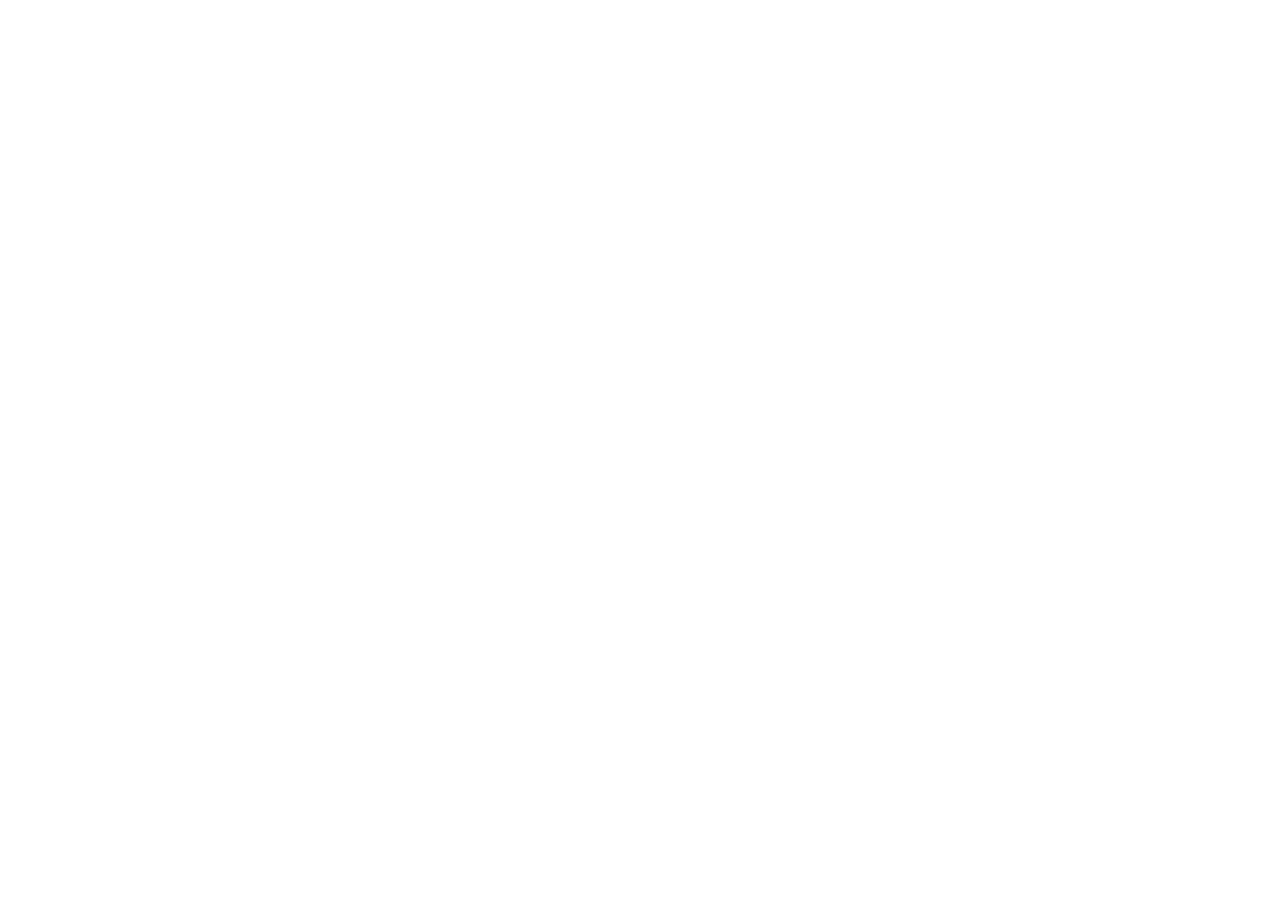
==== index.html @ 87bc19a7 "Add files via upload frontend is commited" ====
<!doctype html>
<html lang="en">
  <head>
    <meta charset="UTF-8" />
    <link rel="icon" type="image/svg+xml" href="/vite.svg" />
    <meta name="viewport" content="width=device-width, initial-scale=1.0" />
    <title>lms-frontend</title>
  </head>
  <body>
    <div id="root"></div>
    <script type="module" src="/src/main.jsx"></script>
  </body>
</html>
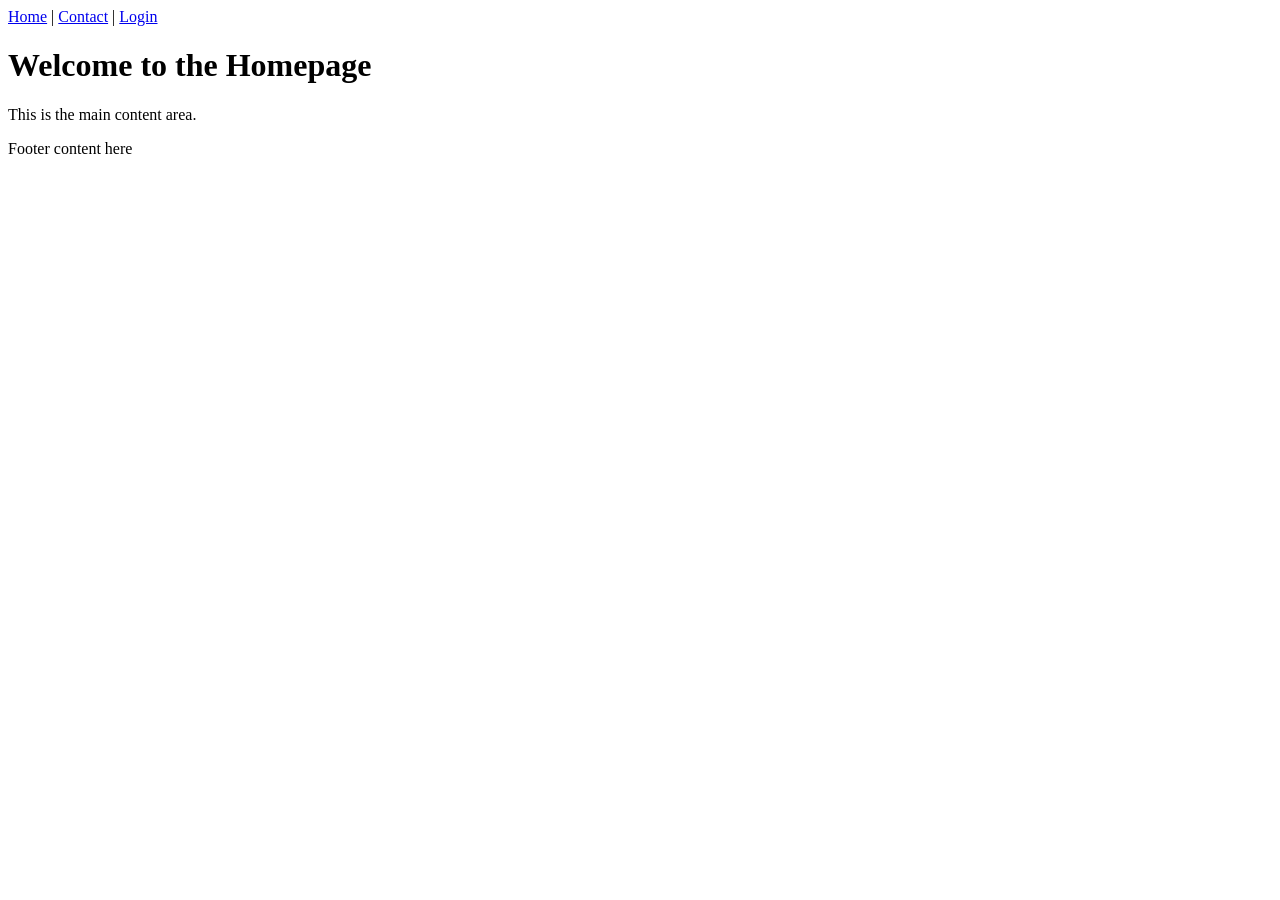
==== commit 0575c0c3: "Add files via upload activity of day 2" ====
--- a/index.html
+++ b/index.html
@@ -1,13 +1,23 @@
-<!doctype html>
-<html lang="en">
-  <head>
-    <meta charset="UTF-8" />
-    <link rel="icon" type="image/svg+xml" href="/vite.svg" />
-    <meta name="viewport" content="width=device-width, initial-scale=1.0" />
-    <title>lms-frontend</title>
-  </head>
-  <body>
-    <div id="root"></div>
-    <script type="module" src="/src/main.jsx"></script>
-  </body>
-</html>
+<!DOCTYPE html>
+<html>
+<head>
+  <title>Homepage</title>
+</head>
+<body>
+  
+  <nav>
+    <a href="index.html">Home</a> |
+    <a href="contact.html">Contact</a> |
+    <a href="login.html">Login</a>
+  </nav>
+
+  <!-- Main Content -->
+  <h1>Welcome to the Homepage</h1>
+  <p>This is the main content area.</p>
+
+  <!-- Footer -->
+  <footer>
+    <p>Footer content here</p>
+  </footer>
+</body>
+</html>
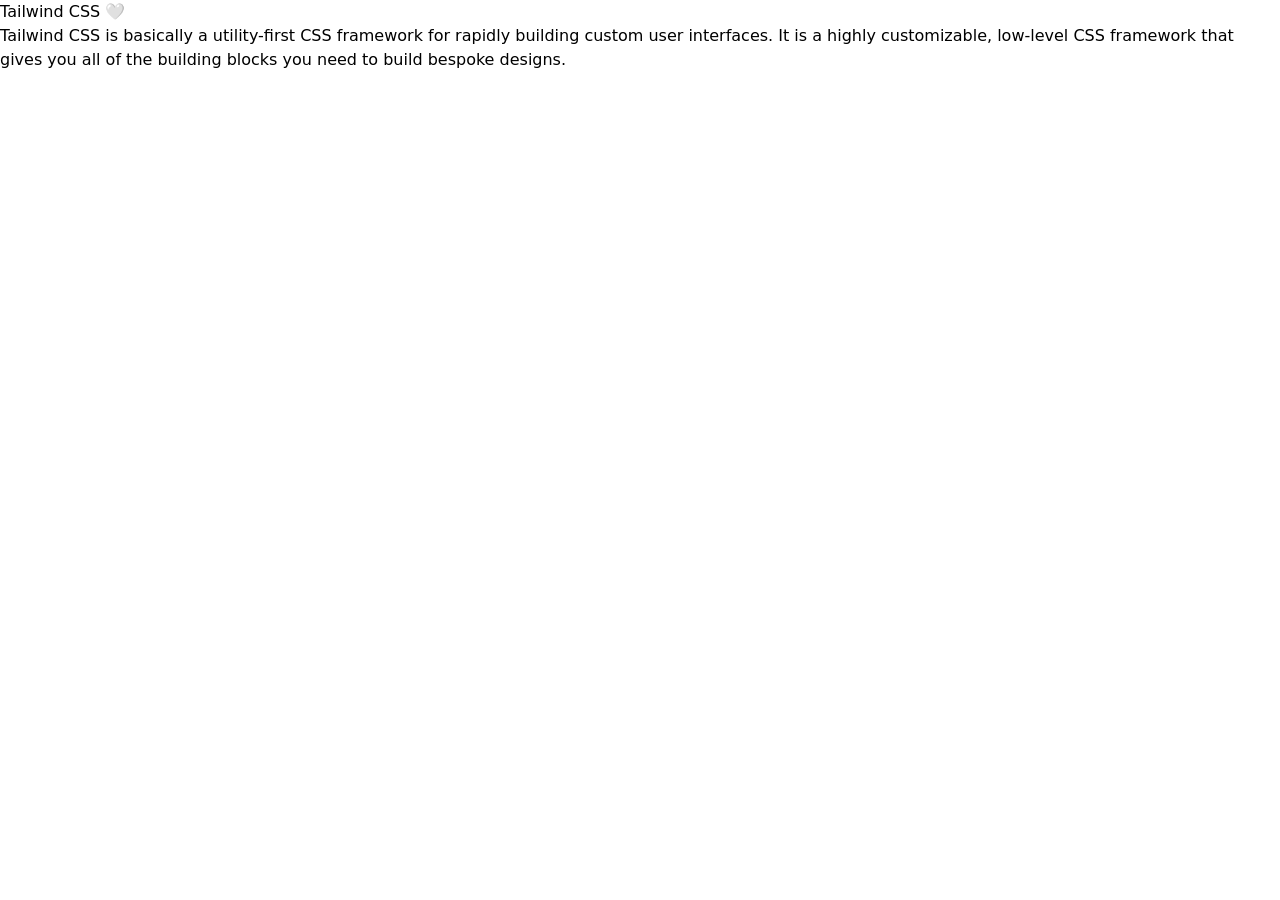
==== commit 4536c33e: "Add files via upload activity of day 3" ====
--- a/index.html
+++ b/index.html
@@ -1,23 +1,26 @@
 <!DOCTYPE html>
-<html>
+<html lang="en">
 <head>
-  <title>Homepage</title>
+    <meta charset="UTF-8">
+    <meta name="viewport" content="width=device-width, initial-scale=1.0">
+    <title>Document</title>
+    <link rel="stylesheet" href="./output.css">
 </head>
 <body>
-  
-  <nav>
-    <a href="index.html">Home</a> |
-    <a href="contact.html">Contact</a> |
-    <a href="login.html">Login</a>
-  </nav>
+   <link rel="stylesheet" href="./output.css">
+<div class="w-1/2 m-6 p-6 bg-purple-100 rounded-xl shadow-md border-t-2 border-purple-900">
+  <h1 class="text-3xl font-bold">
+    Tailwind CSS 🤍
+  </h1>
 
-  <!-- Main Content -->
-  <h1>Welcome to the Homepage</h1>
-  <p>This is the main content area.</p>
+  <p class="text-lg font-medium leading-6 text-gray-800 mt-2">
+    Tailwind CSS is basically a utility-first CSS framework for 
+    rapidly building custom user interfaces. It is a highly 
+    customizable, low-level CSS framework that gives you all of the 
+    building blocks you need to build bespoke designs.
+  </p>
+</div>
 
-  <!-- Footer -->
-  <footer>
-    <p>Footer content here</p>
-  </footer>
+
 </body>
-</html>
+</html>
--- a/output.css
+++ b/output.css
@@ -0,0 +1,569 @@
+*, ::before, ::after {
+  --tw-border-spacing-x: 0;
+  --tw-border-spacing-y: 0;
+  --tw-translate-x: 0;
+  --tw-translate-y: 0;
+  --tw-rotate: 0;
+  --tw-skew-x: 0;
+  --tw-skew-y: 0;
+  --tw-scale-x: 1;
+  --tw-scale-y: 1;
+  --tw-pan-x:  ;
+  --tw-pan-y:  ;
+  --tw-pinch-zoom:  ;
+  --tw-scroll-snap-strictness: proximity;
+  --tw-gradient-from-position:  ;
+  --tw-gradient-via-position:  ;
+  --tw-gradient-to-position:  ;
+  --tw-ordinal:  ;
+  --tw-slashed-zero:  ;
+  --tw-numeric-figure:  ;
+  --tw-numeric-spacing:  ;
+  --tw-numeric-fraction:  ;
+  --tw-ring-inset:  ;
+  --tw-ring-offset-width: 0px;
+  --tw-ring-offset-color: #fff;
+  --tw-ring-color: rgb(59 130 246 / 0.5);
+  --tw-ring-offset-shadow: 0 0 #0000;
+  --tw-ring-shadow: 0 0 #0000;
+  --tw-shadow: 0 0 #0000;
+  --tw-shadow-colored: 0 0 #0000;
+  --tw-blur:  ;
+  --tw-brightness:  ;
+  --tw-contrast:  ;
+  --tw-grayscale:  ;
+  --tw-hue-rotate:  ;
+  --tw-invert:  ;
+  --tw-saturate:  ;
+  --tw-sepia:  ;
+  --tw-drop-shadow:  ;
+  --tw-backdrop-blur:  ;
+  --tw-backdrop-brightness:  ;
+  --tw-backdrop-contrast:  ;
+  --tw-backdrop-grayscale:  ;
+  --tw-backdrop-hue-rotate:  ;
+  --tw-backdrop-invert:  ;
+  --tw-backdrop-opacity:  ;
+  --tw-backdrop-saturate:  ;
+  --tw-backdrop-sepia:  ;
+  --tw-contain-size:  ;
+  --tw-contain-layout:  ;
+  --tw-contain-paint:  ;
+  --tw-contain-style:  ;
+}
+
+::backdrop {
+  --tw-border-spacing-x: 0;
+  --tw-border-spacing-y: 0;
+  --tw-translate-x: 0;
+  --tw-translate-y: 0;
+  --tw-rotate: 0;
+  --tw-skew-x: 0;
+  --tw-skew-y: 0;
+  --tw-scale-x: 1;
+  --tw-scale-y: 1;
+  --tw-pan-x:  ;
+  --tw-pan-y:  ;
+  --tw-pinch-zoom:  ;
+  --tw-scroll-snap-strictness: proximity;
+  --tw-gradient-from-position:  ;
+  --tw-gradient-via-position:  ;
+  --tw-gradient-to-position:  ;
+  --tw-ordinal:  ;
+  --tw-slashed-zero:  ;
+  --tw-numeric-figure:  ;
+  --tw-numeric-spacing:  ;
+  --tw-numeric-fraction:  ;
+  --tw-ring-inset:  ;
+  --tw-ring-offset-width: 0px;
+  --tw-ring-offset-color: #fff;
+  --tw-ring-color: rgb(59 130 246 / 0.5);
+  --tw-ring-offset-shadow: 0 0 #0000;
+  --tw-ring-shadow: 0 0 #0000;
+  --tw-shadow: 0 0 #0000;
+  --tw-shadow-colored: 0 0 #0000;
+  --tw-blur:  ;
+  --tw-brightness:  ;
+  --tw-contrast:  ;
+  --tw-grayscale:  ;
+  --tw-hue-rotate:  ;
+  --tw-invert:  ;
+  --tw-saturate:  ;
+  --tw-sepia:  ;
+  --tw-drop-shadow:  ;
+  --tw-backdrop-blur:  ;
+  --tw-backdrop-brightness:  ;
+  --tw-backdrop-contrast:  ;
+  --tw-backdrop-grayscale:  ;
+  --tw-backdrop-hue-rotate:  ;
+  --tw-backdrop-invert:  ;
+  --tw-backdrop-opacity:  ;
+  --tw-backdrop-saturate:  ;
+  --tw-backdrop-sepia:  ;
+  --tw-contain-size:  ;
+  --tw-contain-layout:  ;
+  --tw-contain-paint:  ;
+  --tw-contain-style:  ;
+}
+
+/*
+! tailwindcss v3.4.18 | MIT License | https://tailwindcss.com
+*/
+
+/*
+1. Prevent padding and border from affecting element width. (https://github.com/mozdevs/cssremedy/issues/4)
+2. Allow adding a border to an element by just adding a border-width. (https://github.com/tailwindcss/tailwindcss/pull/116)
+*/
+
+*,
+::before,
+::after {
+  box-sizing: border-box;
+  /* 1 */
+  border-width: 0;
+  /* 2 */
+  border-style: solid;
+  /* 2 */
+  border-color: #e5e7eb;
+  /* 2 */
+}
+
+::before,
+::after {
+  --tw-content: '';
+}
+
+/*
+1. Use a consistent sensible line-height in all browsers.
+2. Prevent adjustments of font size after orientation changes in iOS.
+3. Use a more readable tab size.
+4. Use the user's configured `sans` font-family by default.
+5. Use the user's configured `sans` font-feature-settings by default.
+6. Use the user's configured `sans` font-variation-settings by default.
+7. Disable tap highlights on iOS
+*/
+
+html,
+:host {
+  line-height: 1.5;
+  /* 1 */
+  -webkit-text-size-adjust: 100%;
+  /* 2 */
+  -moz-tab-size: 4;
+  /* 3 */
+  -o-tab-size: 4;
+     tab-size: 4;
+  /* 3 */
+  font-family: ui-sans-serif, system-ui, sans-serif, "Apple Color Emoji", "Segoe UI Emoji", "Segoe UI Symbol", "Noto Color Emoji";
+  /* 4 */
+  font-feature-settings: normal;
+  /* 5 */
+  font-variation-settings: normal;
+  /* 6 */
+  -webkit-tap-highlight-color: transparent;
+  /* 7 */
+}
+
+/*
+1. Remove the margin in all browsers.
+2. Inherit line-height from `html` so users can set them as a class directly on the `html` element.
+*/
+
+body {
+  margin: 0;
+  /* 1 */
+  line-height: inherit;
+  /* 2 */
+}
+
+/*
+1. Add the correct height in Firefox.
+2. Correct the inheritance of border color in Firefox. (https://bugzilla.mozilla.org/show_bug.cgi?id=190655)
+3. Ensure horizontal rules are visible by default.
+*/
+
+hr {
+  height: 0;
+  /* 1 */
+  color: inherit;
+  /* 2 */
+  border-top-width: 1px;
+  /* 3 */
+}
+
+/*
+Add the correct text decoration in Chrome, Edge, and Safari.
+*/
+
+abbr:where([title]) {
+  -webkit-text-decoration: underline dotted;
+          text-decoration: underline dotted;
+}
+
+/*
+Remove the default font size and weight for headings.
+*/
+
+h1,
+h2,
+h3,
+h4,
+h5,
+h6 {
+  font-size: inherit;
+  font-weight: inherit;
+}
+
+/*
+Reset links to optimize for opt-in styling instead of opt-out.
+*/
+
+a {
+  color: inherit;
+  text-decoration: inherit;
+}
+
+/*
+Add the correct font weight in Edge and Safari.
+*/
+
+b,
+strong {
+  font-weight: bolder;
+}
+
+/*
+1. Use the user's configured `mono` font-family by default.
+2. Use the user's configured `mono` font-feature-settings by default.
+3. Use the user's configured `mono` font-variation-settings by default.
+4. Correct the odd `em` font sizing in all browsers.
+*/
+
+code,
+kbd,
+samp,
+pre {
+  font-family: ui-monospace, SFMono-Regular, Menlo, Monaco, Consolas, "Liberation Mono", "Courier New", monospace;
+  /* 1 */
+  font-feature-settings: normal;
+  /* 2 */
+  font-variation-settings: normal;
+  /* 3 */
+  font-size: 1em;
+  /* 4 */
+}
+
+/*
+Add the correct font size in all browsers.
+*/
+
+small {
+  font-size: 80%;
+}
+
+/*
+Prevent `sub` and `sup` elements from affecting the line height in all browsers.
+*/
+
+sub,
+sup {
+  font-size: 75%;
+  line-height: 0;
+  position: relative;
+  vertical-align: baseline;
+}
+
+sub {
+  bottom: -0.25em;
+}
+
+sup {
+  top: -0.5em;
+}
+
+/*
+1. Remove text indentation from table contents in Chrome and Safari. (https://bugs.chromium.org/p/chromium/issues/detail?id=999088, https://bugs.webkit.org/show_bug.cgi?id=201297)
+2. Correct table border color inheritance in all Chrome and Safari. (https://bugs.chromium.org/p/chromium/issues/detail?id=935729, https://bugs.webkit.org/show_bug.cgi?id=195016)
+3. Remove gaps between table borders by default.
+*/
+
+table {
+  text-indent: 0;
+  /* 1 */
+  border-color: inherit;
+  /* 2 */
+  border-collapse: collapse;
+  /* 3 */
+}
+
+/*
+1. Change the font styles in all browsers.
+2. Remove the margin in Firefox and Safari.
+3. Remove default padding in all browsers.
+*/
+
+button,
+input,
+optgroup,
+select,
+textarea {
+  font-family: inherit;
+  /* 1 */
+  font-feature-settings: inherit;
+  /* 1 */
+  font-variation-settings: inherit;
+  /* 1 */
+  font-size: 100%;
+  /* 1 */
+  font-weight: inherit;
+  /* 1 */
+  line-height: inherit;
+  /* 1 */
+  letter-spacing: inherit;
+  /* 1 */
+  color: inherit;
+  /* 1 */
+  margin: 0;
+  /* 2 */
+  padding: 0;
+  /* 3 */
+}
+
+/*
+Remove the inheritance of text transform in Edge and Firefox.
+*/
+
+button,
+select {
+  text-transform: none;
+}
+
+/*
+1. Correct the inability to style clickable types in iOS and Safari.
+2. Remove default button styles.
+*/
+
+button,
+input:where([type='button']),
+input:where([type='reset']),
+input:where([type='submit']) {
+  -webkit-appearance: button;
+  /* 1 */
+  background-color: transparent;
+  /* 2 */
+  background-image: none;
+  /* 2 */
+}
+
+/*
+Use the modern Firefox focus style for all focusable elements.
+*/
+
+:-moz-focusring {
+  outline: auto;
+}
+
+/*
+Remove the additional `:invalid` styles in Firefox. (https://github.com/mozilla/gecko-dev/blob/2f9eacd9d3d995c937b4251a5557d95d494c9be1/layout/style/res/forms.css#L728-L737)
+*/
+
+:-moz-ui-invalid {
+  box-shadow: none;
+}
+
+/*
+Add the correct vertical alignment in Chrome and Firefox.
+*/
+
+progress {
+  vertical-align: baseline;
+}
+
+/*
+Correct the cursor style of increment and decrement buttons in Safari.
+*/
+
+::-webkit-inner-spin-button,
+::-webkit-outer-spin-button {
+  height: auto;
+}
+
+/*
+1. Correct the odd appearance in Chrome and Safari.
+2. Correct the outline style in Safari.
+*/
+
+[type='search'] {
+  -webkit-appearance: textfield;
+  /* 1 */
+  outline-offset: -2px;
+  /* 2 */
+}
+
+/*
+Remove the inner padding in Chrome and Safari on macOS.
+*/
+
+::-webkit-search-decoration {
+  -webkit-appearance: none;
+}
+
+/*
+1. Correct the inability to style clickable types in iOS and Safari.
+2. Change font properties to `inherit` in Safari.
+*/
+
+::-webkit-file-upload-button {
+  -webkit-appearance: button;
+  /* 1 */
+  font: inherit;
+  /* 2 */
+}
+
+/*
+Add the correct display in Chrome and Safari.
+*/
+
+summary {
+  display: list-item;
+}
+
+/*
+Removes the default spacing and border for appropriate elements.
+*/
+
+blockquote,
+dl,
+dd,
+h1,
+h2,
+h3,
+h4,
+h5,
+h6,
+hr,
+figure,
+p,
+pre {
+  margin: 0;
+}
+
+fieldset {
+  margin: 0;
+  padding: 0;
+}
+
+legend {
+  padding: 0;
+}
+
+ol,
+ul,
+menu {
+  list-style: none;
+  margin: 0;
+  padding: 0;
+}
+
+/*
+Reset default styling for dialogs.
+*/
+
+dialog {
+  padding: 0;
+}
+
+/*
+Prevent resizing textareas horizontally by default.
+*/
+
+textarea {
+  resize: vertical;
+}
+
+/*
+1. Reset the default placeholder opacity in Firefox. (https://github.com/tailwindlabs/tailwindcss/issues/3300)
+2. Set the default placeholder color to the user's configured gray 400 color.
+*/
+
+input::-moz-placeholder, textarea::-moz-placeholder {
+  opacity: 1;
+  /* 1 */
+  color: #9ca3af;
+  /* 2 */
+}
+
+input::placeholder,
+textarea::placeholder {
+  opacity: 1;
+  /* 1 */
+  color: #9ca3af;
+  /* 2 */
+}
+
+/*
+Set the default cursor for buttons.
+*/
+
+button,
+[role="button"] {
+  cursor: pointer;
+}
+
+/*
+Make sure disabled buttons don't get the pointer cursor.
+*/
+
+:disabled {
+  cursor: default;
+}
+
+/*
+1. Make replaced elements `display: block` by default. (https://github.com/mozdevs/cssremedy/issues/14)
+2. Add `vertical-align: middle` to align replaced elements more sensibly by default. (https://github.com/jensimmons/cssremedy/issues/14#issuecomment-634934210)
+   This can trigger a poorly considered lint error in some tools but is included by design.
+*/
+
+img,
+svg,
+video,
+canvas,
+audio,
+iframe,
+embed,
+object {
+  display: block;
+  /* 1 */
+  vertical-align: middle;
+  /* 2 */
+}
+
+/*
+Constrain images and videos to the parent width and preserve their intrinsic aspect ratio. (https://github.com/mozdevs/cssremedy/issues/14)
+*/
+
+img,
+video {
+  max-width: 100%;
+  height: auto;
+}
+
+/* Make elements with the HTML hidden attribute stay hidden by default */
+
+[hidden]:where(:not([hidden="until-found"])) {
+  display: none;
+}
+
+.font-extrabold {
+  font-weight: 800;
+}
+
+.text-pink-800 {
+  --tw-text-opacity: 1;
+  color: rgb(157 23 77 / var(--tw-text-opacity, 1));
+}
+
+.text-rose-950 {
+  --tw-text-opacity: 1;
+  color: rgb(76 5 25 / var(--tw-text-opacity, 1));
+}
--- a/output.css
+++ b/output.css
@@ -0,0 +1,569 @@
+*, ::before, ::after {
+  --tw-border-spacing-x: 0;
+  --tw-border-spacing-y: 0;
+  --tw-translate-x: 0;
+  --tw-translate-y: 0;
+  --tw-rotate: 0;
+  --tw-skew-x: 0;
+  --tw-skew-y: 0;
+  --tw-scale-x: 1;
+  --tw-scale-y: 1;
+  --tw-pan-x:  ;
+  --tw-pan-y:  ;
+  --tw-pinch-zoom:  ;
+  --tw-scroll-snap-strictness: proximity;
+  --tw-gradient-from-position:  ;
+  --tw-gradient-via-position:  ;
+  --tw-gradient-to-position:  ;
+  --tw-ordinal:  ;
+  --tw-slashed-zero:  ;
+  --tw-numeric-figure:  ;
+  --tw-numeric-spacing:  ;
+  --tw-numeric-fraction:  ;
+  --tw-ring-inset:  ;
+  --tw-ring-offset-width: 0px;
+  --tw-ring-offset-color: #fff;
+  --tw-ring-color: rgb(59 130 246 / 0.5);
+  --tw-ring-offset-shadow: 0 0 #0000;
+  --tw-ring-shadow: 0 0 #0000;
+  --tw-shadow: 0 0 #0000;
+  --tw-shadow-colored: 0 0 #0000;
+  --tw-blur:  ;
+  --tw-brightness:  ;
+  --tw-contrast:  ;
+  --tw-grayscale:  ;
+  --tw-hue-rotate:  ;
+  --tw-invert:  ;
+  --tw-saturate:  ;
+  --tw-sepia:  ;
+  --tw-drop-shadow:  ;
+  --tw-backdrop-blur:  ;
+  --tw-backdrop-brightness:  ;
+  --tw-backdrop-contrast:  ;
+  --tw-backdrop-grayscale:  ;
+  --tw-backdrop-hue-rotate:  ;
+  --tw-backdrop-invert:  ;
+  --tw-backdrop-opacity:  ;
+  --tw-backdrop-saturate:  ;
+  --tw-backdrop-sepia:  ;
+  --tw-contain-size:  ;
+  --tw-contain-layout:  ;
+  --tw-contain-paint:  ;
+  --tw-contain-style:  ;
+}
+
+::backdrop {
+  --tw-border-spacing-x: 0;
+  --tw-border-spacing-y: 0;
+  --tw-translate-x: 0;
+  --tw-translate-y: 0;
+  --tw-rotate: 0;
+  --tw-skew-x: 0;
+  --tw-skew-y: 0;
+  --tw-scale-x: 1;
+  --tw-scale-y: 1;
+  --tw-pan-x:  ;
+  --tw-pan-y:  ;
+  --tw-pinch-zoom:  ;
+  --tw-scroll-snap-strictness: proximity;
+  --tw-gradient-from-position:  ;
+  --tw-gradient-via-position:  ;
+  --tw-gradient-to-position:  ;
+  --tw-ordinal:  ;
+  --tw-slashed-zero:  ;
+  --tw-numeric-figure:  ;
+  --tw-numeric-spacing:  ;
+  --tw-numeric-fraction:  ;
+  --tw-ring-inset:  ;
+  --tw-ring-offset-width: 0px;
+  --tw-ring-offset-color: #fff;
+  --tw-ring-color: rgb(59 130 246 / 0.5);
+  --tw-ring-offset-shadow: 0 0 #0000;
+  --tw-ring-shadow: 0 0 #0000;
+  --tw-shadow: 0 0 #0000;
+  --tw-shadow-colored: 0 0 #0000;
+  --tw-blur:  ;
+  --tw-brightness:  ;
+  --tw-contrast:  ;
+  --tw-grayscale:  ;
+  --tw-hue-rotate:  ;
+  --tw-invert:  ;
+  --tw-saturate:  ;
+  --tw-sepia:  ;
+  --tw-drop-shadow:  ;
+  --tw-backdrop-blur:  ;
+  --tw-backdrop-brightness:  ;
+  --tw-backdrop-contrast:  ;
+  --tw-backdrop-grayscale:  ;
+  --tw-backdrop-hue-rotate:  ;
+  --tw-backdrop-invert:  ;
+  --tw-backdrop-opacity:  ;
+  --tw-backdrop-saturate:  ;
+  --tw-backdrop-sepia:  ;
+  --tw-contain-size:  ;
+  --tw-contain-layout:  ;
+  --tw-contain-paint:  ;
+  --tw-contain-style:  ;
+}
+
+/*
+! tailwindcss v3.4.18 | MIT License | https://tailwindcss.com
+*/
+
+/*
+1. Prevent padding and border from affecting element width. (https://github.com/mozdevs/cssremedy/issues/4)
+2. Allow adding a border to an element by just adding a border-width. (https://github.com/tailwindcss/tailwindcss/pull/116)
+*/
+
+*,
+::before,
+::after {
+  box-sizing: border-box;
+  /* 1 */
+  border-width: 0;
+  /* 2 */
+  border-style: solid;
+  /* 2 */
+  border-color: #e5e7eb;
+  /* 2 */
+}
+
+::before,
+::after {
+  --tw-content: '';
+}
+
+/*
+1. Use a consistent sensible line-height in all browsers.
+2. Prevent adjustments of font size after orientation changes in iOS.
+3. Use a more readable tab size.
+4. Use the user's configured `sans` font-family by default.
+5. Use the user's configured `sans` font-feature-settings by default.
+6. Use the user's configured `sans` font-variation-settings by default.
+7. Disable tap highlights on iOS
+*/
+
+html,
+:host {
+  line-height: 1.5;
+  /* 1 */
+  -webkit-text-size-adjust: 100%;
+  /* 2 */
+  -moz-tab-size: 4;
+  /* 3 */
+  -o-tab-size: 4;
+     tab-size: 4;
+  /* 3 */
+  font-family: ui-sans-serif, system-ui, sans-serif, "Apple Color Emoji", "Segoe UI Emoji", "Segoe UI Symbol", "Noto Color Emoji";
+  /* 4 */
+  font-feature-settings: normal;
+  /* 5 */
+  font-variation-settings: normal;
+  /* 6 */
+  -webkit-tap-highlight-color: transparent;
+  /* 7 */
+}
+
+/*
+1. Remove the margin in all browsers.
+2. Inherit line-height from `html` so users can set them as a class directly on the `html` element.
+*/
+
+body {
+  margin: 0;
+  /* 1 */
+  line-height: inherit;
+  /* 2 */
+}
+
+/*
+1. Add the correct height in Firefox.
+2. Correct the inheritance of border color in Firefox. (https://bugzilla.mozilla.org/show_bug.cgi?id=190655)
+3. Ensure horizontal rules are visible by default.
+*/
+
+hr {
+  height: 0;
+  /* 1 */
+  color: inherit;
+  /* 2 */
+  border-top-width: 1px;
+  /* 3 */
+}
+
+/*
+Add the correct text decoration in Chrome, Edge, and Safari.
+*/
+
+abbr:where([title]) {
+  -webkit-text-decoration: underline dotted;
+          text-decoration: underline dotted;
+}
+
+/*
+Remove the default font size and weight for headings.
+*/
+
+h1,
+h2,
+h3,
+h4,
+h5,
+h6 {
+  font-size: inherit;
+  font-weight: inherit;
+}
+
+/*
+Reset links to optimize for opt-in styling instead of opt-out.
+*/
+
+a {
+  color: inherit;
+  text-decoration: inherit;
+}
+
+/*
+Add the correct font weight in Edge and Safari.
+*/
+
+b,
+strong {
+  font-weight: bolder;
+}
+
+/*
+1. Use the user's configured `mono` font-family by default.
+2. Use the user's configured `mono` font-feature-settings by default.
+3. Use the user's configured `mono` font-variation-settings by default.
+4. Correct the odd `em` font sizing in all browsers.
+*/
+
+code,
+kbd,
+samp,
+pre {
+  font-family: ui-monospace, SFMono-Regular, Menlo, Monaco, Consolas, "Liberation Mono", "Courier New", monospace;
+  /* 1 */
+  font-feature-settings: normal;
+  /* 2 */
+  font-variation-settings: normal;
+  /* 3 */
+  font-size: 1em;
+  /* 4 */
+}
+
+/*
+Add the correct font size in all browsers.
+*/
+
+small {
+  font-size: 80%;
+}
+
+/*
+Prevent `sub` and `sup` elements from affecting the line height in all browsers.
+*/
+
+sub,
+sup {
+  font-size: 75%;
+  line-height: 0;
+  position: relative;
+  vertical-align: baseline;
+}
+
+sub {
+  bottom: -0.25em;
+}
+
+sup {
+  top: -0.5em;
+}
+
+/*
+1. Remove text indentation from table contents in Chrome and Safari. (https://bugs.chromium.org/p/chromium/issues/detail?id=999088, https://bugs.webkit.org/show_bug.cgi?id=201297)
+2. Correct table border color inheritance in all Chrome and Safari. (https://bugs.chromium.org/p/chromium/issues/detail?id=935729, https://bugs.webkit.org/show_bug.cgi?id=195016)
+3. Remove gaps between table borders by default.
+*/
+
+table {
+  text-indent: 0;
+  /* 1 */
+  border-color: inherit;
+  /* 2 */
+  border-collapse: collapse;
+  /* 3 */
+}
+
+/*
+1. Change the font styles in all browsers.
+2. Remove the margin in Firefox and Safari.
+3. Remove default padding in all browsers.
+*/
+
+button,
+input,
+optgroup,
+select,
+textarea {
+  font-family: inherit;
+  /* 1 */
+  font-feature-settings: inherit;
+  /* 1 */
+  font-variation-settings: inherit;
+  /* 1 */
+  font-size: 100%;
+  /* 1 */
+  font-weight: inherit;
+  /* 1 */
+  line-height: inherit;
+  /* 1 */
+  letter-spacing: inherit;
+  /* 1 */
+  color: inherit;
+  /* 1 */
+  margin: 0;
+  /* 2 */
+  padding: 0;
+  /* 3 */
+}
+
+/*
+Remove the inheritance of text transform in Edge and Firefox.
+*/
+
+button,
+select {
+  text-transform: none;
+}
+
+/*
+1. Correct the inability to style clickable types in iOS and Safari.
+2. Remove default button styles.
+*/
+
+button,
+input:where([type='button']),
+input:where([type='reset']),
+input:where([type='submit']) {
+  -webkit-appearance: button;
+  /* 1 */
+  background-color: transparent;
+  /* 2 */
+  background-image: none;
+  /* 2 */
+}
+
+/*
+Use the modern Firefox focus style for all focusable elements.
+*/
+
+:-moz-focusring {
+  outline: auto;
+}
+
+/*
+Remove the additional `:invalid` styles in Firefox. (https://github.com/mozilla/gecko-dev/blob/2f9eacd9d3d995c937b4251a5557d95d494c9be1/layout/style/res/forms.css#L728-L737)
+*/
+
+:-moz-ui-invalid {
+  box-shadow: none;
+}
+
+/*
+Add the correct vertical alignment in Chrome and Firefox.
+*/
+
+progress {
+  vertical-align: baseline;
+}
+
+/*
+Correct the cursor style of increment and decrement buttons in Safari.
+*/
+
+::-webkit-inner-spin-button,
+::-webkit-outer-spin-button {
+  height: auto;
+}
+
+/*
+1. Correct the odd appearance in Chrome and Safari.
+2. Correct the outline style in Safari.
+*/
+
+[type='search'] {
+  -webkit-appearance: textfield;
+  /* 1 */
+  outline-offset: -2px;
+  /* 2 */
+}
+
+/*
+Remove the inner padding in Chrome and Safari on macOS.
+*/
+
+::-webkit-search-decoration {
+  -webkit-appearance: none;
+}
+
+/*
+1. Correct the inability to style clickable types in iOS and Safari.
+2. Change font properties to `inherit` in Safari.
+*/
+
+::-webkit-file-upload-button {
+  -webkit-appearance: button;
+  /* 1 */
+  font: inherit;
+  /* 2 */
+}
+
+/*
+Add the correct display in Chrome and Safari.
+*/
+
+summary {
+  display: list-item;
+}
+
+/*
+Removes the default spacing and border for appropriate elements.
+*/
+
+blockquote,
+dl,
+dd,
+h1,
+h2,
+h3,
+h4,
+h5,
+h6,
+hr,
+figure,
+p,
+pre {
+  margin: 0;
+}
+
+fieldset {
+  margin: 0;
+  padding: 0;
+}
+
+legend {
+  padding: 0;
+}
+
+ol,
+ul,
+menu {
+  list-style: none;
+  margin: 0;
+  padding: 0;
+}
+
+/*
+Reset default styling for dialogs.
+*/
+
+dialog {
+  padding: 0;
+}
+
+/*
+Prevent resizing textareas horizontally by default.
+*/
+
+textarea {
+  resize: vertical;
+}
+
+/*
+1. Reset the default placeholder opacity in Firefox. (https://github.com/tailwindlabs/tailwindcss/issues/3300)
+2. Set the default placeholder color to the user's configured gray 400 color.
+*/
+
+input::-moz-placeholder, textarea::-moz-placeholder {
+  opacity: 1;
+  /* 1 */
+  color: #9ca3af;
+  /* 2 */
+}
+
+input::placeholder,
+textarea::placeholder {
+  opacity: 1;
+  /* 1 */
+  color: #9ca3af;
+  /* 2 */
+}
+
+/*
+Set the default cursor for buttons.
+*/
+
+button,
+[role="button"] {
+  cursor: pointer;
+}
+
+/*
+Make sure disabled buttons don't get the pointer cursor.
+*/
+
+:disabled {
+  cursor: default;
+}
+
+/*
+1. Make replaced elements `display: block` by default. (https://github.com/mozdevs/cssremedy/issues/14)
+2. Add `vertical-align: middle` to align replaced elements more sensibly by default. (https://github.com/jensimmons/cssremedy/issues/14#issuecomment-634934210)
+   This can trigger a poorly considered lint error in some tools but is included by design.
+*/
+
+img,
+svg,
+video,
+canvas,
+audio,
+iframe,
+embed,
+object {
+  display: block;
+  /* 1 */
+  vertical-align: middle;
+  /* 2 */
+}
+
+/*
+Constrain images and videos to the parent width and preserve their intrinsic aspect ratio. (https://github.com/mozdevs/cssremedy/issues/14)
+*/
+
+img,
+video {
+  max-width: 100%;
+  height: auto;
+}
+
+/* Make elements with the HTML hidden attribute stay hidden by default */
+
+[hidden]:where(:not([hidden="until-found"])) {
+  display: none;
+}
+
+.font-extrabold {
+  font-weight: 800;
+}
+
+.text-pink-800 {
+  --tw-text-opacity: 1;
+  color: rgb(157 23 77 / var(--tw-text-opacity, 1));
+}
+
+.text-rose-950 {
+  --tw-text-opacity: 1;
+  color: rgb(76 5 25 / var(--tw-text-opacity, 1));
+}
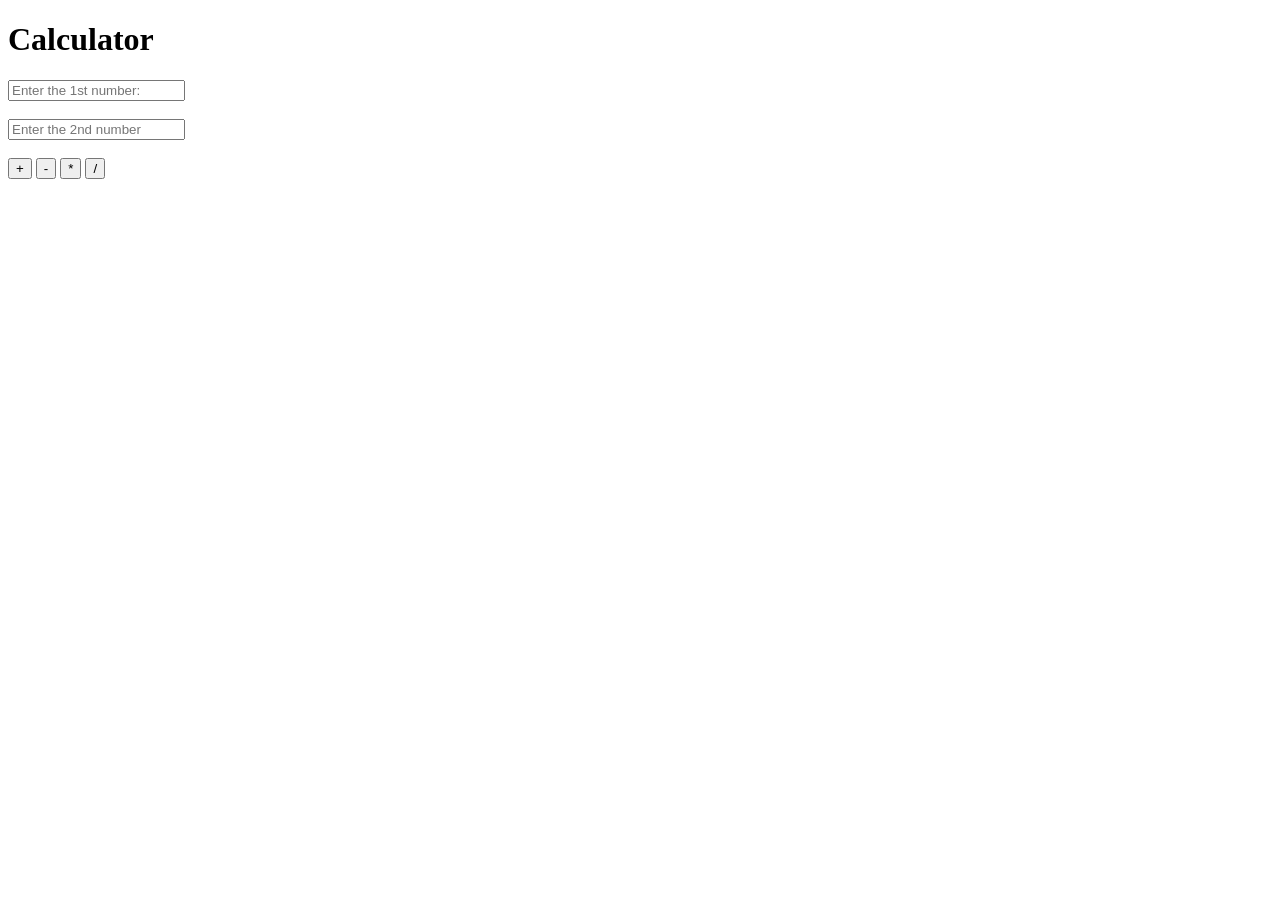
==== commit e4877f3e: "Add files via upload Day-4 : Activity to built the basic calculator" ====
--- a/index.html
+++ b/index.html
@@ -3,24 +3,21 @@
 <head>
     <meta charset="UTF-8">
     <meta name="viewport" content="width=device-width, initial-scale=1.0">
-    <title>Document</title>
-    <link rel="stylesheet" href="./output.css">
+    <title>Calculator</title>
 </head>
 <body>
-   <link rel="stylesheet" href="./output.css">
-<div class="w-1/2 m-6 p-6 bg-purple-100 rounded-xl shadow-md border-t-2 border-purple-900">
-  <h1 class="text-3xl font-bold">
-    Tailwind CSS 🤍
-  </h1>
-
-  <p class="text-lg font-medium leading-6 text-gray-800 mt-2">
-    Tailwind CSS is basically a utility-first CSS framework for 
-    rapidly building custom user interfaces. It is a highly 
-    customizable, low-level CSS framework that gives you all of the 
-    building blocks you need to build bespoke designs.
-  </p>
-</div>
-
-
+    <h1>Calculator</h1>
+    <input type="number" id = "num1" placeholder="Enter the 1st number: ">
+    <br>
+     <br>
+     <input type="number" id = "num2" placeholder="Enter the 2nd number">
+    <br>
+     <br>
+    <input type="button" value="+" onclick="add()">
+    <input type="button" value="-" onclick="sub()">
+    <input type="button" value="*" onclick="mul()">
+    <input type="button" value="/" onclick="divi()">
+    
+    <script src="calc.js"></script>
 </body>
 </html>
